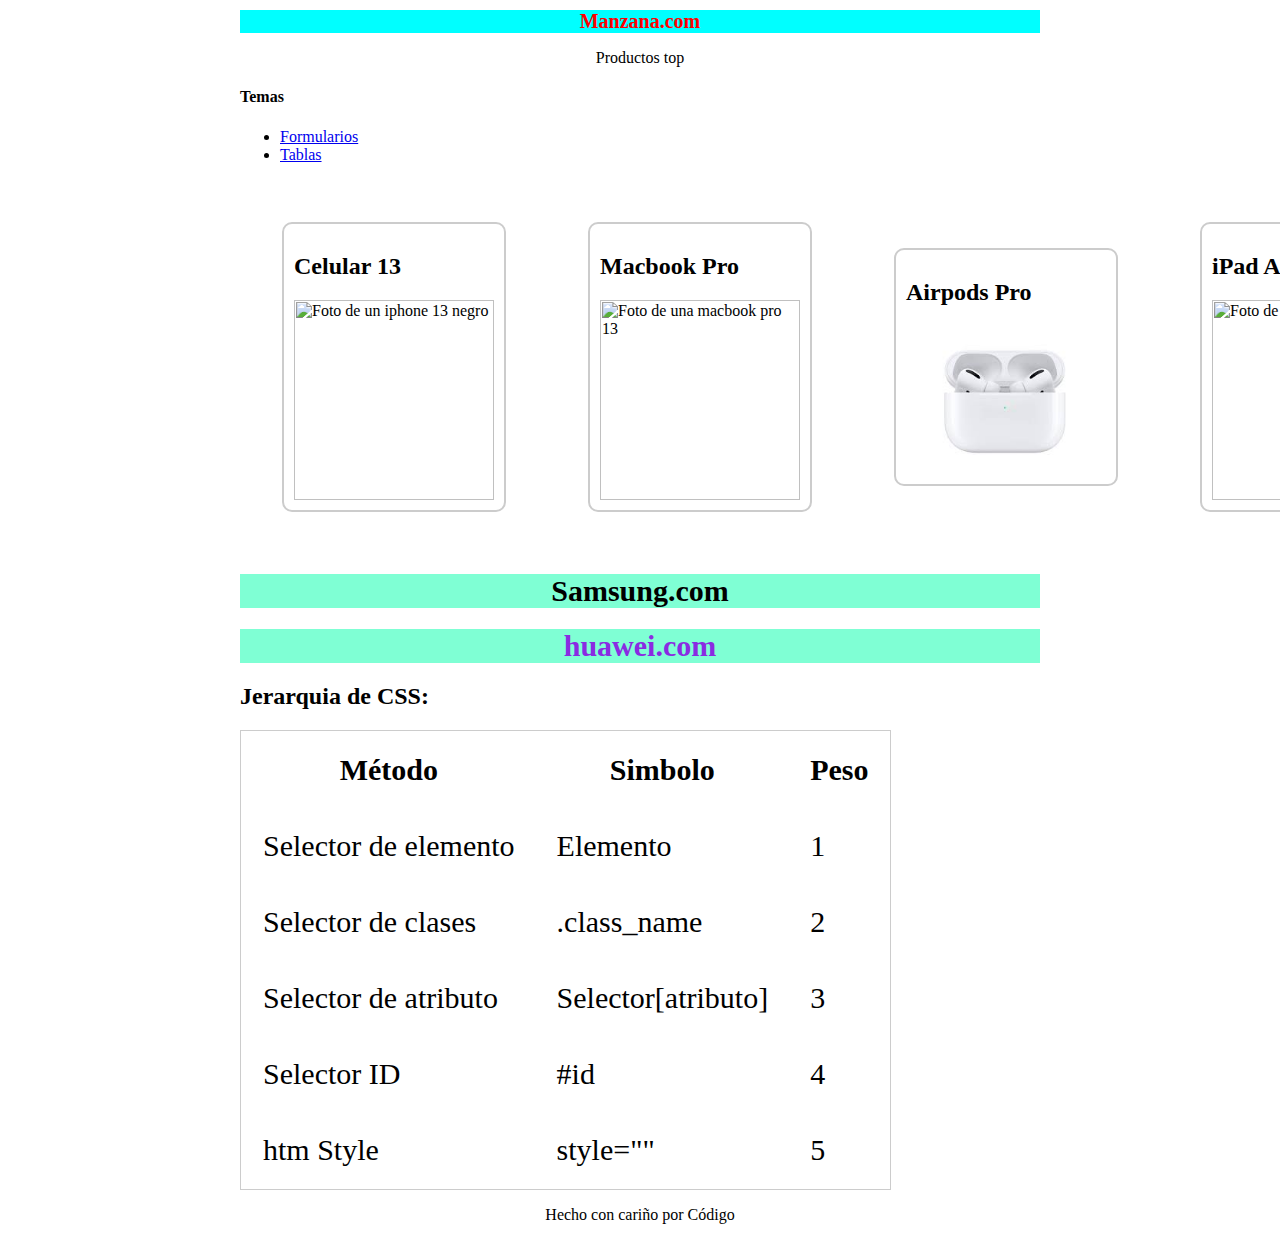
==== index.html @ 1bb80395 "cambio clase" ====
<html>
    <head>
        <title>
            Inicio
        </title>
        <link rel="stylesheet" href="./CSS/style.css">
        <style>
            #div_temas {
                display: none;
            }
        </style>
    </head>
    <body>
        <div style="width: 800px; margin: 10px auto;">
            <header>
                <h1 style="text-align: center; color: red;">Manzana.com</h1>
                <p style="text-align: center;">Productos top</p>
            </header>
            <main>
                <div>
                    <div id="div_temas" style="display: block !important;">
                    <h4>Temas</h4>
                    <ul>
                        <li>
                            <a href="./formulario.html">Formularios</a>
                        </li>
                        <li>
                            <a href="./tablas.html">Tablas</a>
                        </li>
                    </ul>
                </div>
                <!--Heading o cabecera CTRL + } -->
            <table>
                <tr>
                    <td>
                        <div style="border: 2px solid #ccc; border-radius: 10px; padding: 10px; margin: 20px;">
                            <h2>Celular 13</h2>
                            <img width="200px" src="https://encrypted-tbn0.gstatic.com/images?q=tbn:ANd9GcRA28cm46ApEjEiconLE2rIgTovCTDzkXQWAA&usqp=CAU" alt="Foto de un iphone 13 negro">
                        </div> 
                    </td>
                    <td>
                        <div style="border: 2px solid #ccc; border-radius: 10px; padding: 10px; margin: 20px;">
                            <h2>Macbook Pro</h2>
                            <img width="200px" src="https://www.apple.com/v/macbook-air-m1/b/images/overview/compare/compare_mbp_13__9j7gq7j09le6_large.png" alt="Foto de una macbook pro 13">
                        </div>
                    </td>
                    <td>
                        <div style="border: 2px solid #ccc; border-radius: 10px; padding: 10px; margin: 20px;">
                            <h2>Airpods Pro</h2>
                            <img width="200px" src="[data-uri]" alt="Foto de unos airpods pro">
                        </div>
                    </td>
                    <td>
                        <div style="border: 2px solid #ccc; border-radius: 10px; padding: 10px; margin: 20px;">
                            <h2>iPad Air</h2>
                            <img width="200px" src="https://encrypted-tbn0.gstatic.com/images?q=tbn:ANd9GcT-ZgBrZdkx1jbsvE44vTc5y2Tc2Fn3pW2UWA&usqp=CAU" alt="Foto de un ipad pro">
                        </div>
                    </td>
                </tr>
            </table>
            <!-- COMENTARIO -->
            <h1 class="titulo" role="titulo">Samsung.com</h1>
            <h1 class="titulo" role="titulo" id="titulo_huawei">huawei.com</h1>
            <h2>Jerarquia de CSS:</h2>
            <table class="big_table">
                <tr>
                    <th>Método</th>
                    <th>Simbolo</th>
                    <th>Peso</th>
                </tr>
                <tr>
                    <td>Selector de elemento</td>
                    <td>Elemento</td>
                    <td>1</td>
                </tr>
                <tr>
                    <td>Selector de clases</td>
                    <td>.class_name</td>
                    <td>2</td>
                </tr>
                <tr>
                    <td>Selector de atributo</td>
                    <td>Selector[atributo]</td>
                    <td>3</td>
                </tr>
                <tr>
                    <td>Selector ID</td>
                    <td>#id</td>
                    <td>4</td>
                </tr>
                <tr>
                    <td>htm Style</td>
                    <td>style=""</td>
                    <td>5</td>
                </tr>
            </table>
            </main>
            <footer>
                <p style="text-align: center;">Hecho con cariño por Código</p>
            </footer>
        </div></div>
    </body>
</html>
---- CSS/style.css ----
/* Selectores*/
h1{
    color: green;
    background-color: aqua;
    text-align: center;
    font-size: 20px;
}

h1[role="titulo"]{
    color: black;
}

.titulo {
    color: red;
    font-size: 30px;
    background-color: aquamarine;
}

#titulo_huawei {
    color: blueviolet;
}

#div_temas {
    display: none !important;
}

.big_table{
    font-size: 30px;
    border: 1px solid #ccc;
}

.big_table th,td {
    padding: 20px;
}
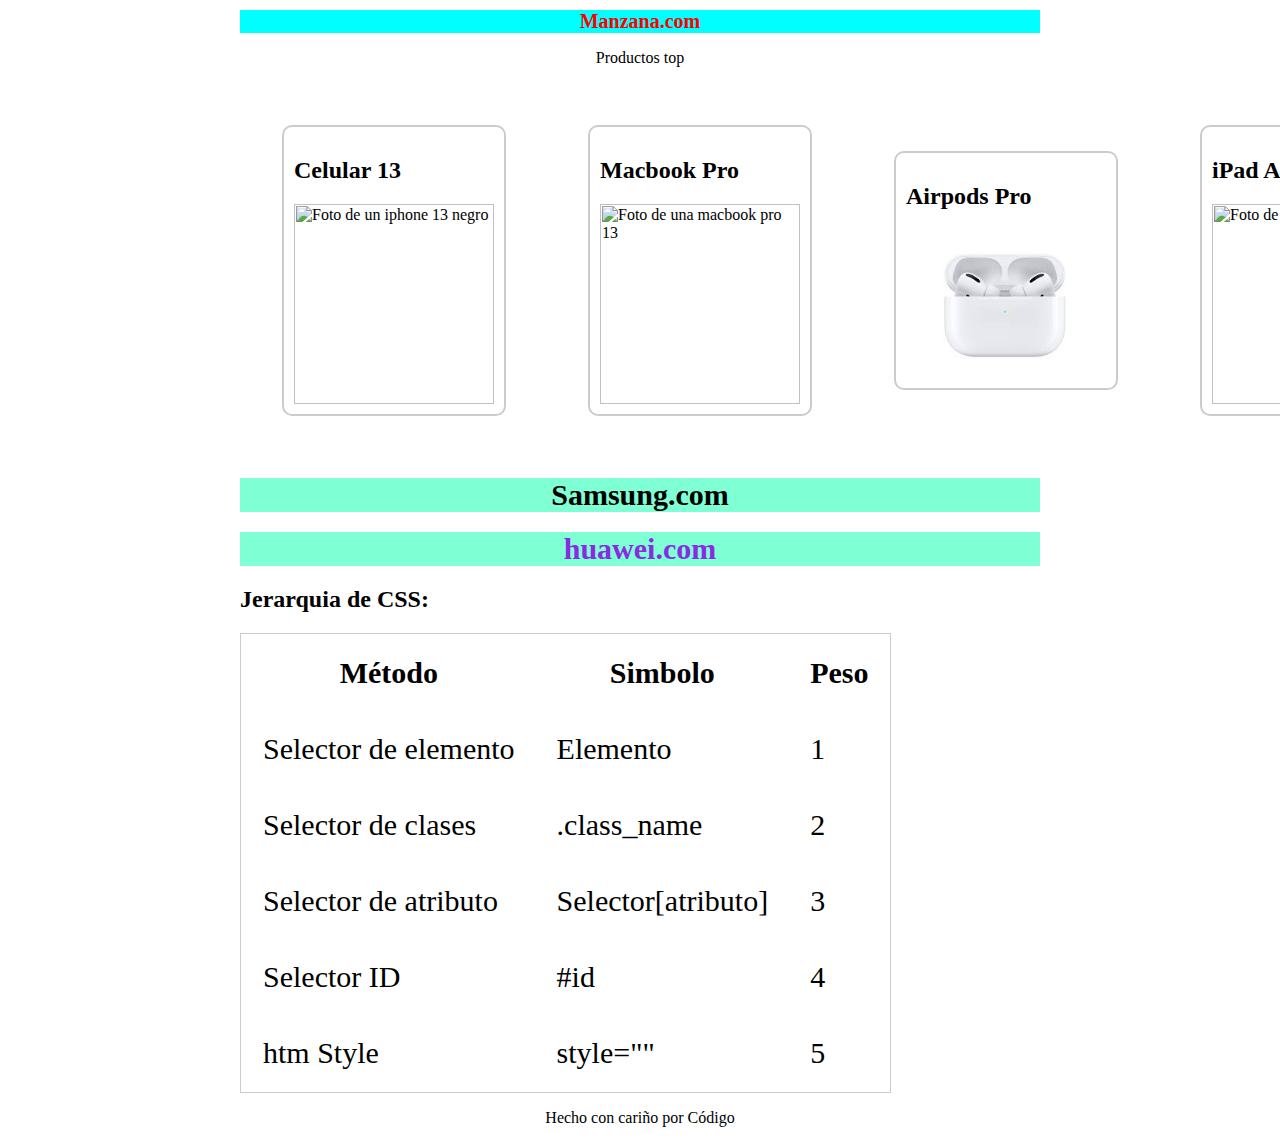
==== commit 1eba52f4: "cambio index" ====
--- a/index.html
+++ b/index.html
@@ -18,7 +18,7 @@
             </header>
             <main>
                 <div>
-                    <div id="div_temas" style="display: block !important;">
+                    <div id="div_temas" style="display: block;">
                     <h4>Temas</h4>
                     <ul>
                         <li>
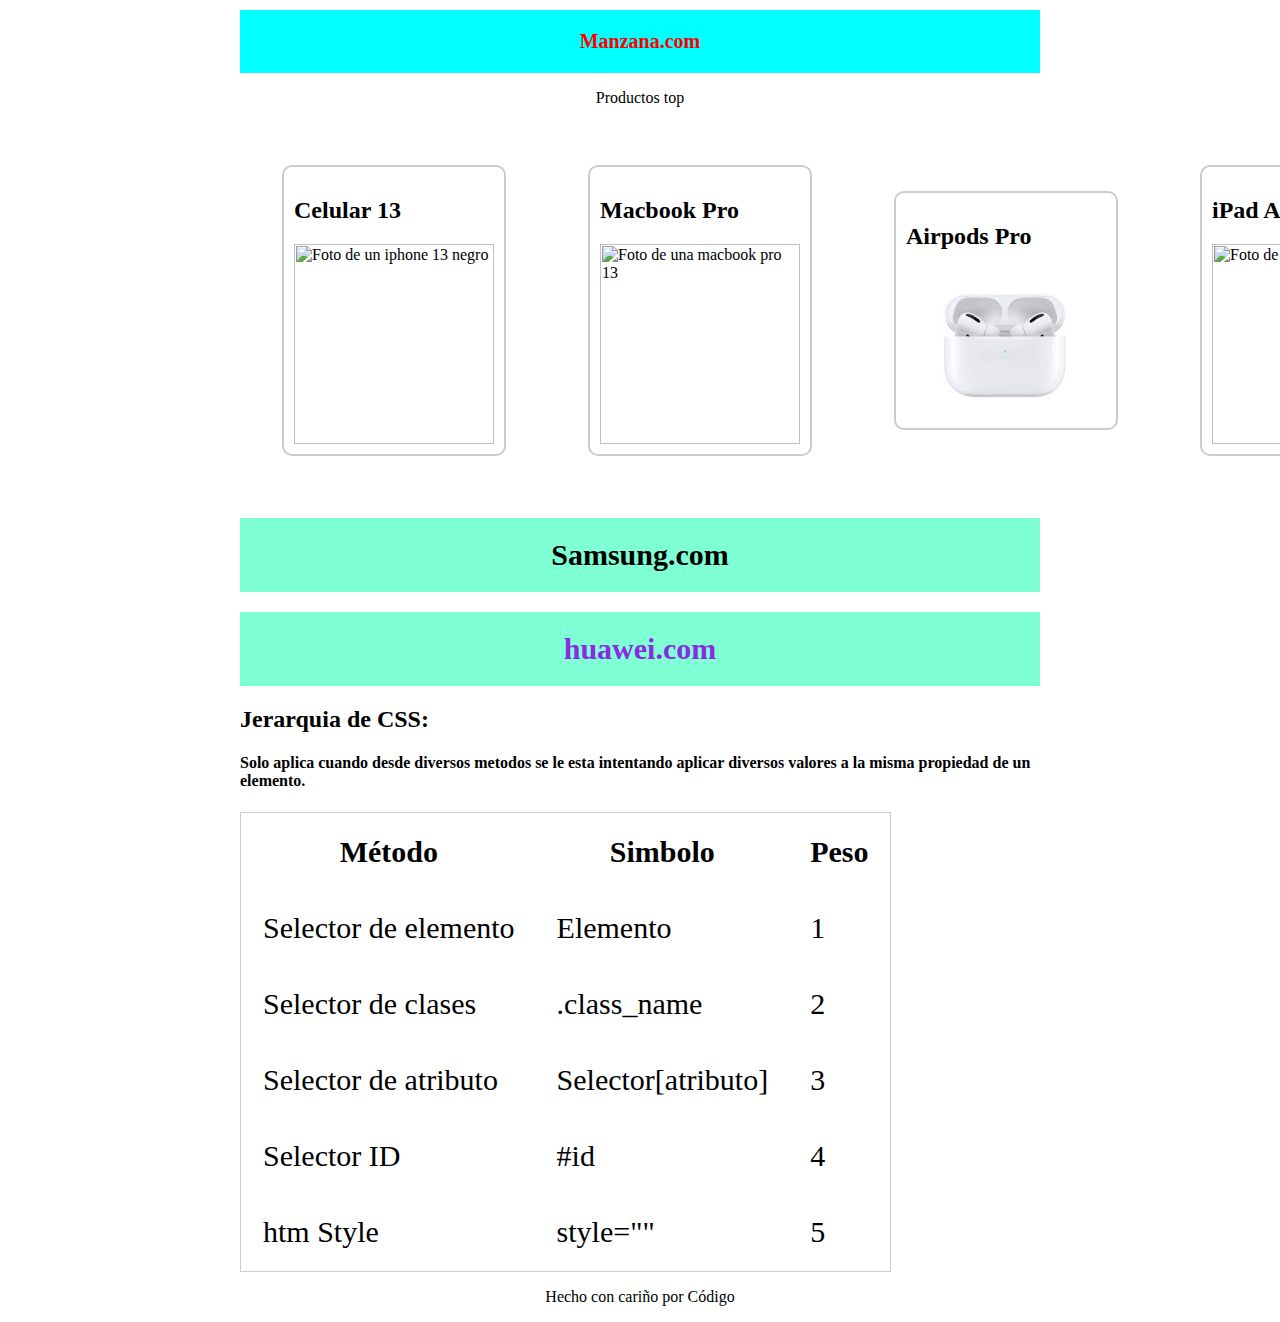
==== commit 924eb449: "nuevo cambio 2" ====
--- a/index.html
+++ b/index.html
@@ -62,6 +62,7 @@
             <h1 class="titulo" role="titulo">Samsung.com</h1>
             <h1 class="titulo" role="titulo" id="titulo_huawei">huawei.com</h1>
             <h2>Jerarquia de CSS:</h2>
+            <h4>Solo aplica cuando desde diversos metodos se le esta intentando aplicar diversos valores a la misma propiedad de un elemento.</h4>
             <table class="big_table">
                 <tr>
                     <th>Método</th>
--- a/CSS/style.css
+++ b/CSS/style.css
@@ -2,6 +2,7 @@
 h1{
     color: green;
     background-color: aqua;
+    padding: 20px;
     text-align: center;
     font-size: 20px;
 }
@@ -29,6 +30,6 @@
     border: 1px solid #ccc;
 }
 
-.big_table th,td {
+.big_table th, td {
     padding: 20px;
 }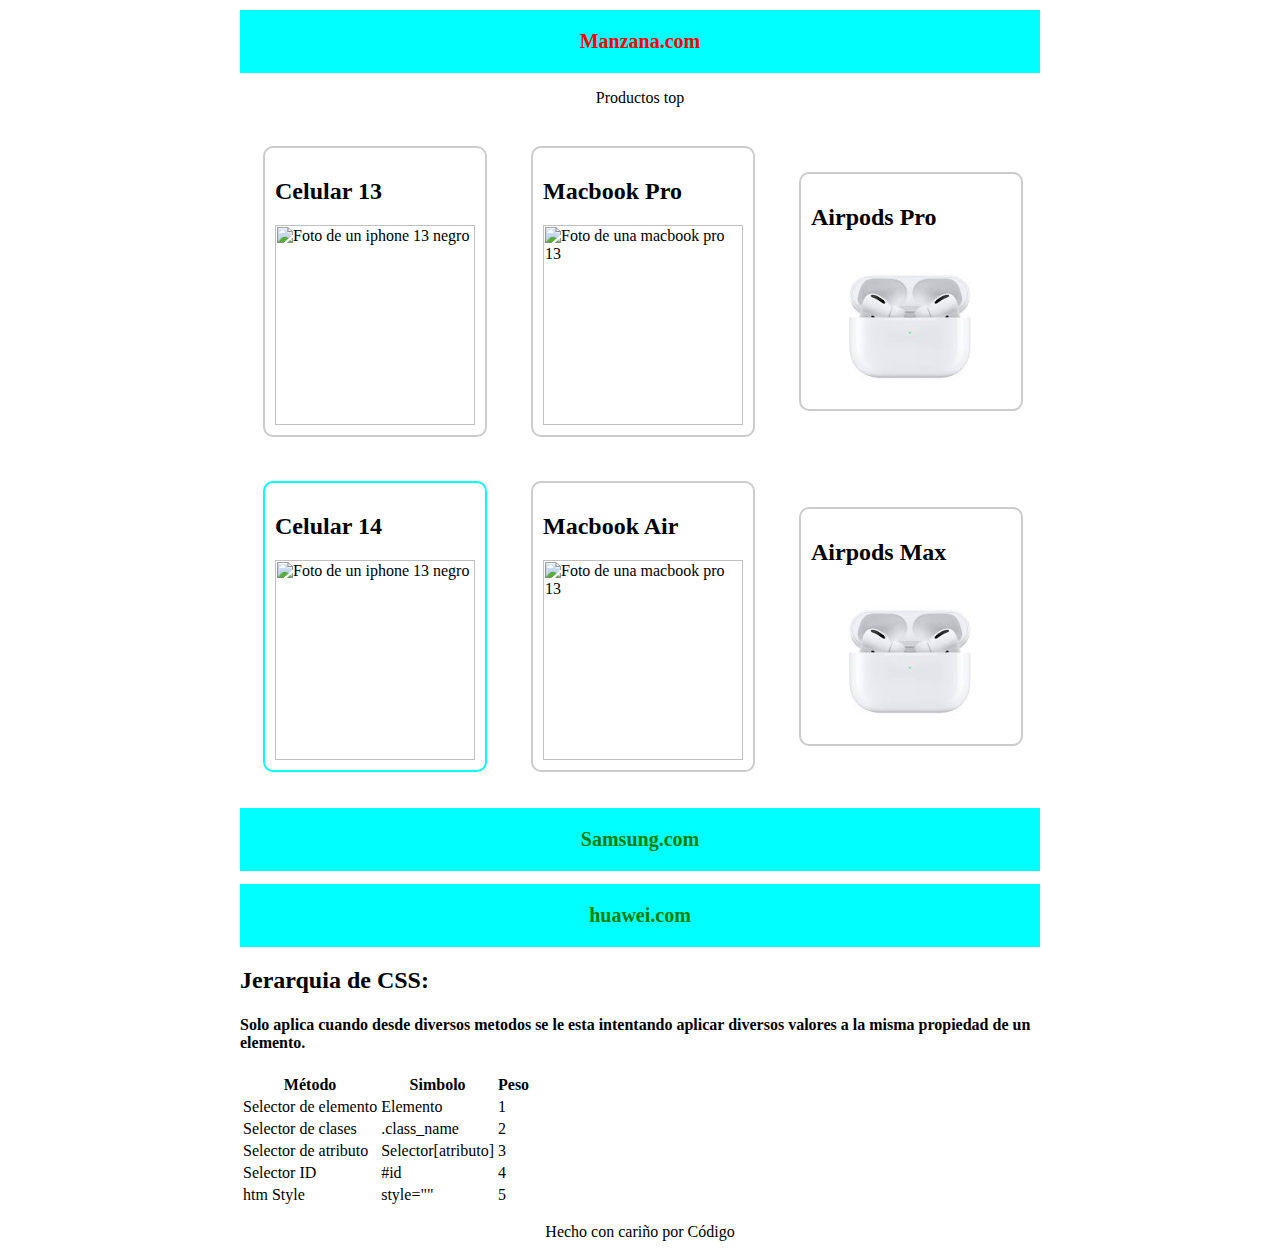
==== commit 5a9931b5: "nuevo cambios" ====
--- a/index.html
+++ b/index.html
@@ -33,7 +33,10 @@
             <table>
                 <tr>
                     <td>
-                        <div style="border: 2px solid #ccc; border-radius: 10px; padding: 10px; margin: 20px;">
+                        <div style="border: 2px solid #ccc; 
+                        border-radius: 10px;
+                         padding: 10px;
+                          margin: 20px;">
                             <h2>Celular 13</h2>
                             <img width="200px" src="https://encrypted-tbn0.gstatic.com/images?q=tbn:ANd9GcRA28cm46ApEjEiconLE2rIgTovCTDzkXQWAA&usqp=CAU" alt="Foto de un iphone 13 negro">
                         </div> 
@@ -50,10 +53,24 @@
                             <img width="200px" src="[data-uri]" alt="Foto de unos airpods pro">
                         </div>
                     </td>
+                </tr>
+                <tr>
+                    <td>
+                        <div class="product_cell">
+                            <h2>Celular 14</h2>
+                            <img width="200px" src="2wCEAAoHCBIUEhISFRIREhISGBERGBIREhERERERGBQZGRgUGBgcIS4lHB4rHxgYJjgmKy8xNTU1GiQ7QDs0Py40NTEBDAwMEA8QGRISGDQhISU0NjE0MTU0NDQxMTQ0NDQ0MTE0NDQ0NDQxNDQ0NDQ0NDExNDExNDQxNDE0MTQ0MTRAMf" alt="Foto de un iphone 13 negro">
+                        </div> 
+                    </td>
                     <td>
                         <div style="border: 2px solid #ccc; border-radius: 10px; padding: 10px; margin: 20px;">
-                            <h2>iPad Air</h2>
-                            <img width="200px" src="https://encrypted-tbn0.gstatic.com/images?q=tbn:ANd9GcT-ZgBrZdkx1jbsvE44vTc5y2Tc2Fn3pW2UWA&usqp=CAU" alt="Foto de un ipad pro">
+                            <h2>Macbook Air</h2>
+                            <img width="200px" src="https://www.apple.com/v/macbook-air-m1/b/images/overview/compare/compare_mbp_13__9j7gq7j09le6_large.png" alt="Foto de una macbook pro 13">
+                        </div>
+                    </td>
+                    <td>
+                        <div style="border: 2px solid #ccc; border-radius: 10px; padding: 10px; margin: 20px;">
+                            <h2>Airpods Max</h2>
+                            <img width="200px" src="[data-uri]" alt="Foto de unos airpods pro">
                         </div>
                     </td>
                 </tr>
--- a/CSS/style.css
+++ b/CSS/style.css
@@ -7,7 +7,8 @@
     font-size: 20px;
 }
 
-h1[role="titulo"]{
+
+/*h1[role="titulo"]{
     color: black;
 }
 
@@ -19,17 +20,23 @@
 
 #titulo_huawei {
     color: blueviolet;
-}
+}*/
 
 #div_temas {
     display: none !important;
 }
 
-.big_table{
-    font-size: 30px;
+.product_cell {
+    border: 2px solid aqua; 
+                        border-radius: 10px;
+                         padding: 10px;
+                          margin: 20px;
+}
+/*.big_table{
+    font-size: 20px;
     border: 1px solid #ccc;
 }
 
 .big_table th, td {
-    padding: 20px;
-}+    padding: 10px;
+}*/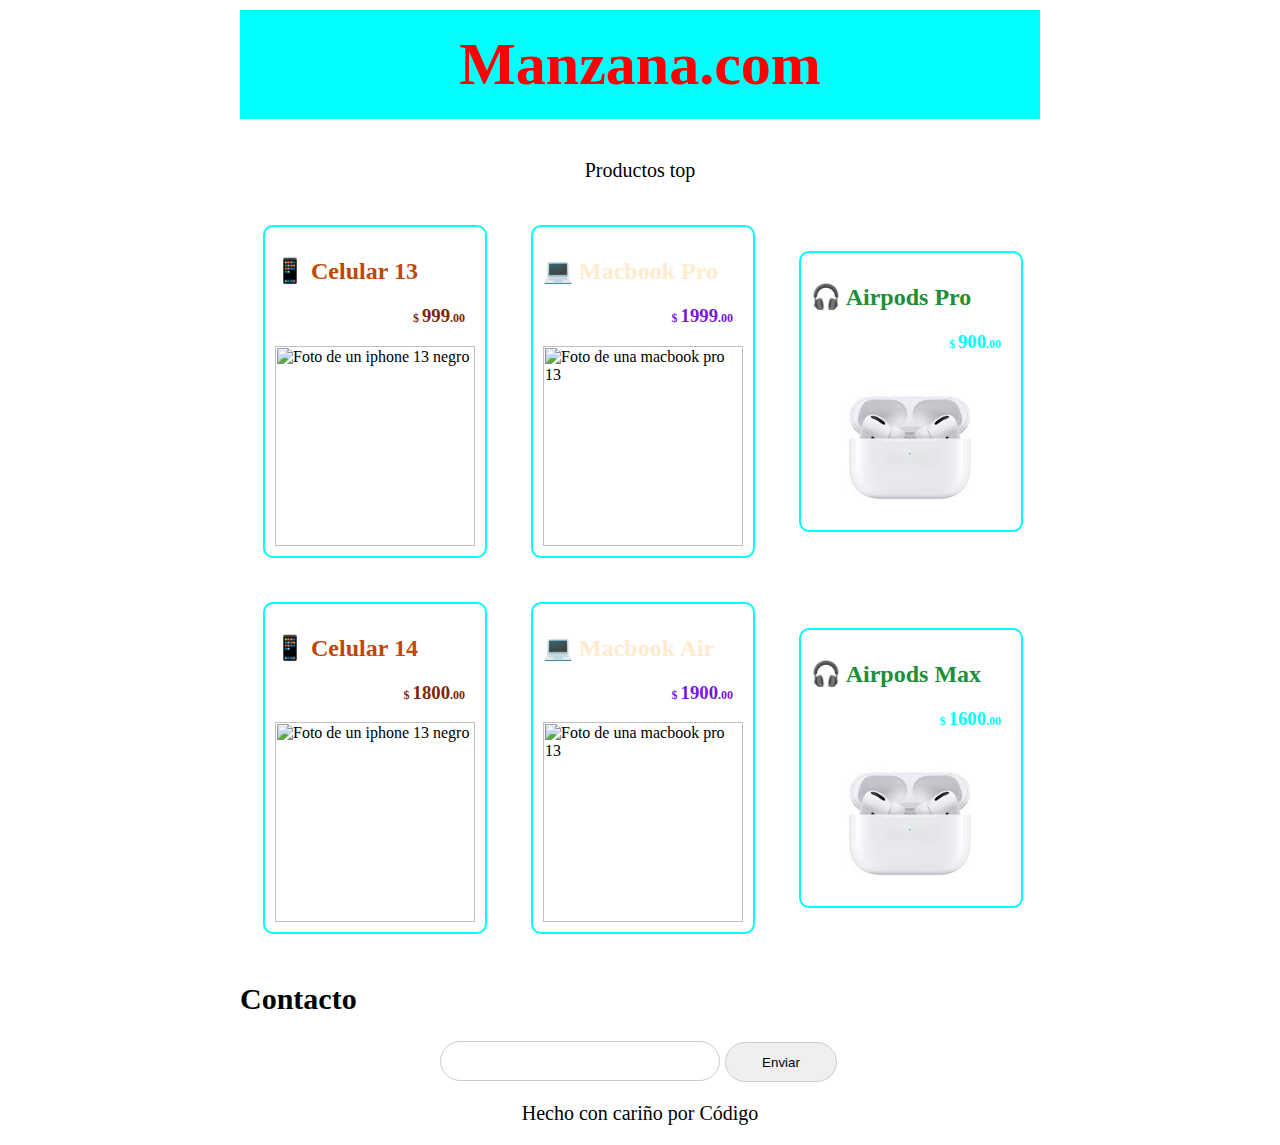
==== commit 34d69267: "cambio12092022" ====
--- a/index.html
+++ b/index.html
@@ -33,49 +33,53 @@
             <table>
                 <tr>
                     <td>
-                        <div style="border: 2px solid #ccc; 
-                        border-radius: 10px;
-                         padding: 10px;
-                          margin: 20px;">
+                        <div class="product_cell celular">
                             <h2>Celular 13</h2>
+                            <h3 class="price">999</h3>
                             <img width="200px" src="https://encrypted-tbn0.gstatic.com/images?q=tbn:ANd9GcRA28cm46ApEjEiconLE2rIgTovCTDzkXQWAA&usqp=CAU" alt="Foto de un iphone 13 negro">
                         </div> 
                     </td>
                     <td>
-                        <div style="border: 2px solid #ccc; border-radius: 10px; padding: 10px; margin: 20px;">
+                        <div class="product_cell laptop">
                             <h2>Macbook Pro</h2>
+                            <h3 class="price">1999</h3>
                             <img width="200px" src="https://www.apple.com/v/macbook-air-m1/b/images/overview/compare/compare_mbp_13__9j7gq7j09le6_large.png" alt="Foto de una macbook pro 13">
                         </div>
                     </td>
                     <td>
-                        <div style="border: 2px solid #ccc; border-radius: 10px; padding: 10px; margin: 20px;">
+                        <div class="product_cell audifonos">
                             <h2>Airpods Pro</h2>
+                            <h3 class="price">900</h3>
                             <img width="200px" src="[data-uri]" alt="Foto de unos airpods pro">
                         </div>
                     </td>
                 </tr>
                 <tr>
                     <td>
-                        <div class="product_cell">
+                        <div class="product_cell celular">
                             <h2>Celular 14</h2>
-                            <img width="200px" src="2wCEAAoHCBIUEhISFRIREhISGBERGBIREhERERERGBQZGRgUGBgcIS4lHB4rHxgYJjgmKy8xNTU1GiQ7QDs0Py40NTEBDAwMEA8QGRISGDQhISU0NjE0MTU0NDQxMTQ0NDQ0MTE0NDQ0NDQxNDQ0NDQ0NDExNDExNDQxNDE0MTQ0MTRAMf" alt="Foto de un iphone 13 negro">
+                            <h3 class="price">1800</h3>
+                            <img width="200px" src="https://encrypted-tbn0.gstatic.com/images?q=tbn:ANd9GcTZQIPtoxjwwWdMnIzrOJzYiEZZdFvk2pIydw&usqp=CAU" alt="Foto de un iphone 13 negro">
                         </div> 
                     </td>
                     <td>
-                        <div style="border: 2px solid #ccc; border-radius: 10px; padding: 10px; margin: 20px;">
+                        <div class="product_cell laptop">
                             <h2>Macbook Air</h2>
-                            <img width="200px" src="https://www.apple.com/v/macbook-air-m1/b/images/overview/compare/compare_mbp_13__9j7gq7j09le6_large.png" alt="Foto de una macbook pro 13">
+                            <h3 class="price">1900</h3>
+                            <img width="200px" src="https://encrypted-tbn0.gstatic.com/images?q=tbn:ANd9GcQk-EZYbHugIlZm9E9uGJ4rmsQlwd7tsGSO_Q&usqp=CAU" alt="Foto de una macbook pro 13">
                         </div>
                     </td>
                     <td>
-                        <div style="border: 2px solid #ccc; border-radius: 10px; padding: 10px; margin: 20px;">
+                        <div class="product_cell audifonos">
                             <h2>Airpods Max</h2>
+                            <h3 class="price">1600</h3>
                             <img width="200px" src="[data-uri]" alt="Foto de unos airpods pro">
                         </div>
                     </td>
                 </tr>
             </table>
             <!-- COMENTARIO -->
+            <div  id="div_temas" style="display: block;">
             <h1 class="titulo" role="titulo">Samsung.com</h1>
             <h1 class="titulo" role="titulo" id="titulo_huawei">huawei.com</h1>
             <h2>Jerarquia de CSS:</h2>
@@ -111,7 +115,16 @@
                     <td>style=""</td>
                     <td>5</td>
                 </tr>
-            </table>
+            </table></div>
+            <section>
+                <h2>Contacto</h2>
+                <div class="div_form">
+                    <form action="#">
+                        <input type="text" name="" id="">
+                        <button type="submit">Enviar</button>
+                    </form>
+                </div>
+            </section>
             </main>
             <footer>
                 <p style="text-align: center;">Hecho con cariño por Código</p>
--- a/CSS/style.css
+++ b/CSS/style.css
@@ -1,10 +1,14 @@
 /* Selectores*/
+:root {
+    font-size: 20px;
+}
+
 h1{
     color: green;
     background-color: aqua;
     padding: 20px;
     text-align: center;
-    font-size: 20px;
+    font-size: 3rem;
 }
 
 
@@ -32,6 +36,58 @@
                          padding: 10px;
                           margin: 20px;
 }
+.product_cell:hover{
+    border: 3px dashed rebeccapurple;
+    box-shadow: 0px 0px 10px red;
+    cursor: grab;
+}
+
+.product_cell:hover > img{
+    opacity: 50%;
+    border: 4px solid black;
+}
+
+.laptop > h2 {
+    color: blanchedalmond;
+}
+
+.laptop > h2::before {
+    content: "💻 ";
+}
+
+.laptop > h3 {
+    color: rgb(119, 23, 221);
+    text-align: right;
+    padding-right: 10px;
+}
+
+.celular > h2 {
+    color: rgb(189, 72, 8);
+}
+
+.celular > h2::before {
+    content: "📱 ";
+}
+
+.celular > h3 {
+    color: rgb(122, 38, 10);
+    text-align: right;
+    padding-right: 10px;
+}
+
+.audifonos > h2 {
+    color: rgb(28, 143, 59);
+}
+
+.audifonos > h2::before {
+    content: "🎧 ";
+}
+
+.audifonos > h3 {
+    color: aqua;
+    text-align: right;
+    padding-right: 10px;
+}
 /*.big_table{
     font-size: 20px;
     border: 1px solid #ccc;
@@ -39,4 +95,51 @@
 
 .big_table th, td {
     padding: 10px;
-}*/+}*/
+.div_form {
+    width: 400px;
+    margin: 20px auto;
+}
+
+.div_form > form > input{
+    height: 40px;
+    border: 1px solid #ccc;
+    border-radius: 20px;
+    width: 70%;
+    font-size: 15px;
+    padding-left: 10px;
+    outline: none;
+}
+
+.div_form > form > input:focus {
+    border: 1px solid blue;
+}
+
+.div_form > form > button {
+    height: 40px;
+    border: 1px solid #ccc;
+    border-radius: 20px;
+    width: 28%; 
+    outline: none;
+}
+
+.div_form > form > button:hover {
+    background-color: #777;
+    border: none;
+    color: #fff;
+    cursor: pointer;
+}
+
+.div_form > form > button:focus {
+    border: 2px solid red;
+}
+
+.price::before{
+    content: "$ ";
+    font-size: 12px;
+}
+
+.price::after{
+    content: ".00 ";
+    font-size: 12px;
+}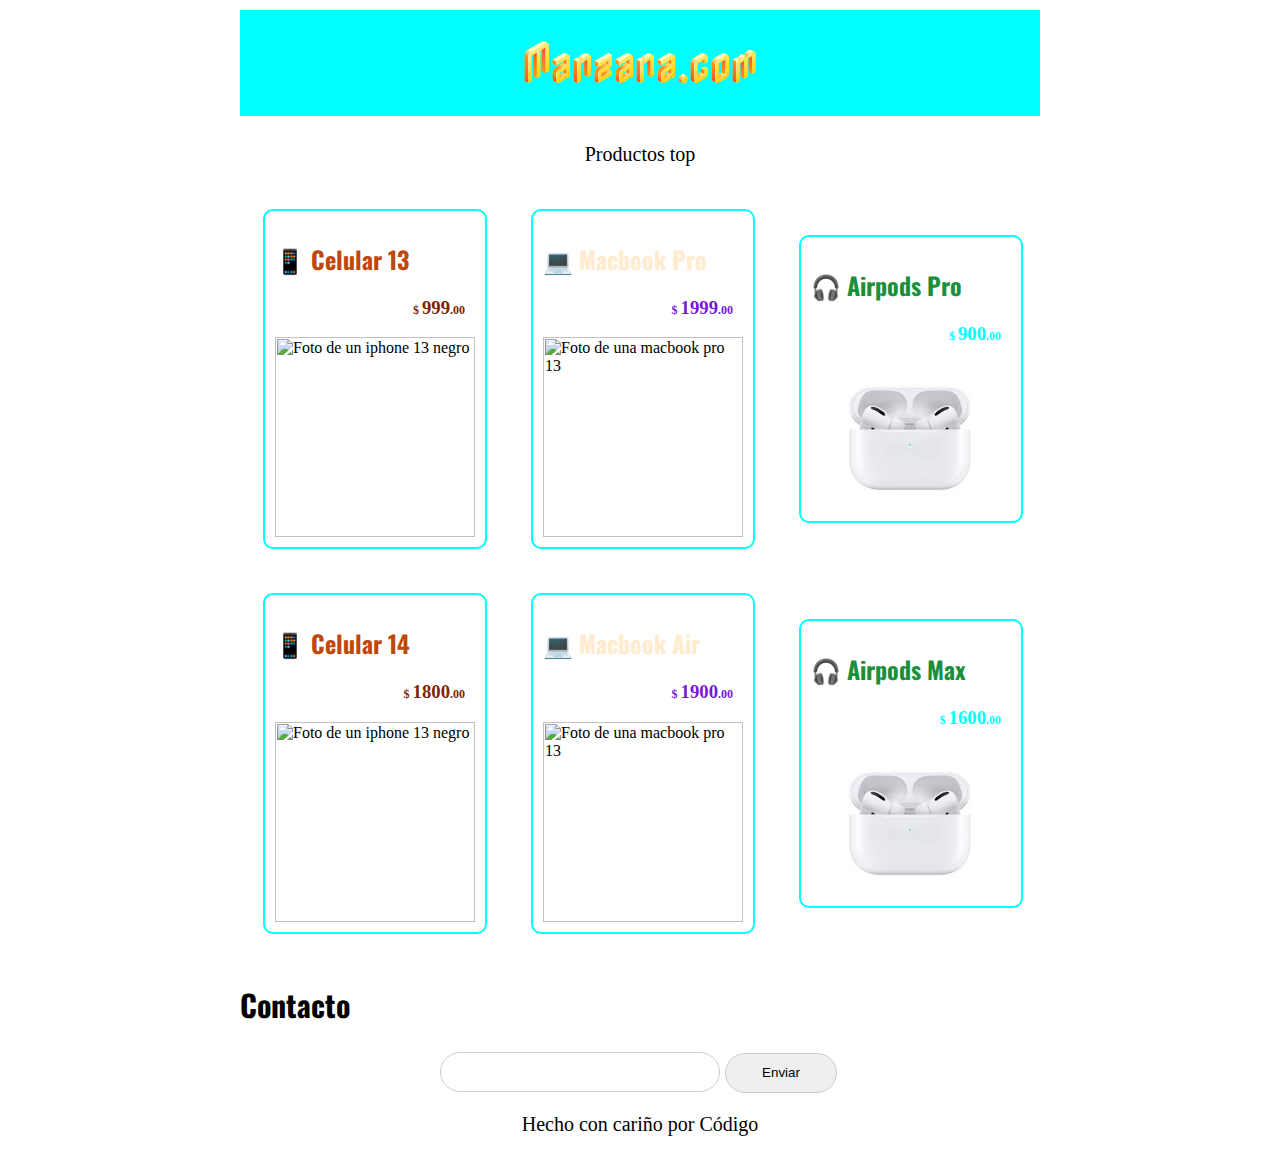
==== commit dad6d33d: "clase 15092022" ====
--- a/index.html
+++ b/index.html
@@ -4,6 +4,8 @@
             Inicio
         </title>
         <link rel="stylesheet" href="./CSS/style.css">
+        <link href="https://fonts.googleapis.com/css2?family=Nabla&display=swap" rel="stylesheet">
+        <link href="https://fonts.googleapis.com/css2?family=Nabla&family=Oswald:wght@200;300;400;500;600;700&display=swap" rel="stylesheet">
         <style>
             #div_temas {
                 display: none;
--- a/CSS/style.css
+++ b/CSS/style.css
@@ -8,9 +8,13 @@
     background-color: aqua;
     padding: 20px;
     text-align: center;
-    font-size: 3rem;
+    font-family: 'Nabla', cursive;
+    
 }
 
+h2{
+    font-family: 'Oswald', sans-serif;
+}
 
 /*h1[role="titulo"]{
     color: black;
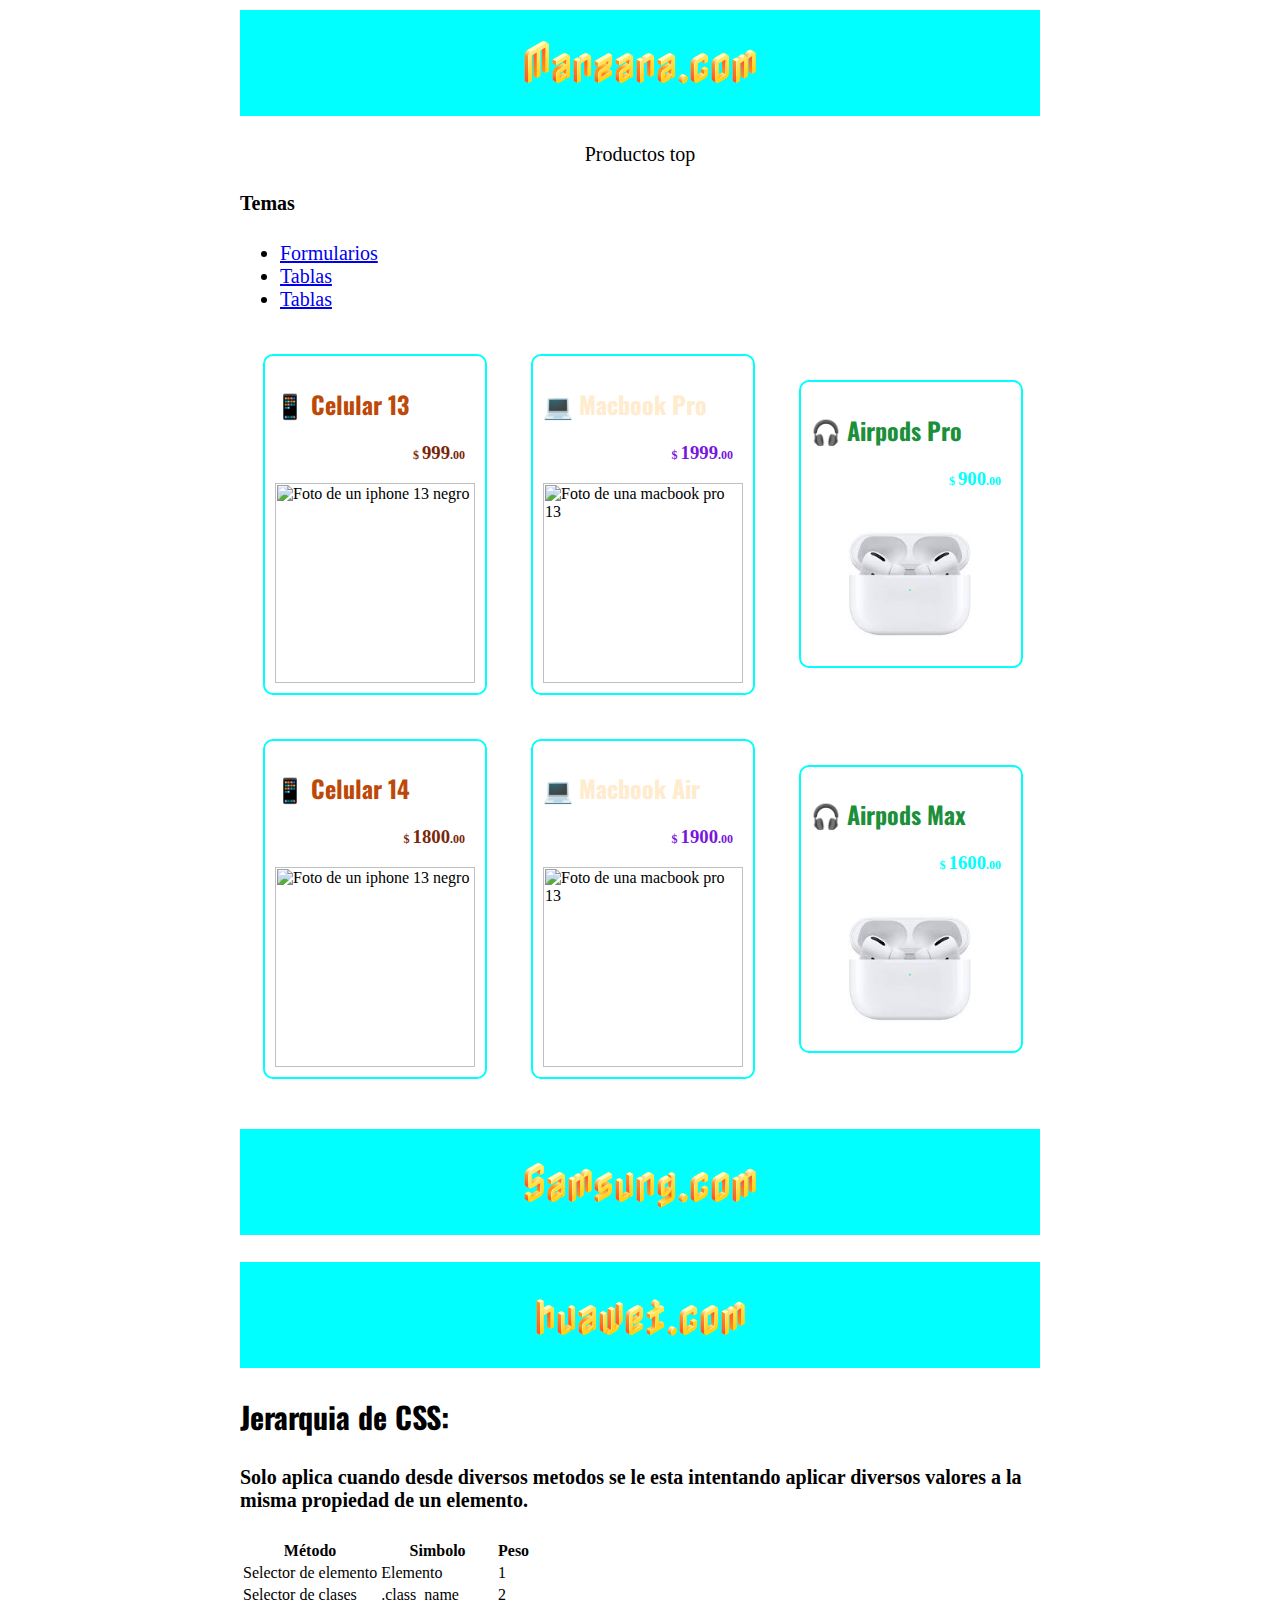
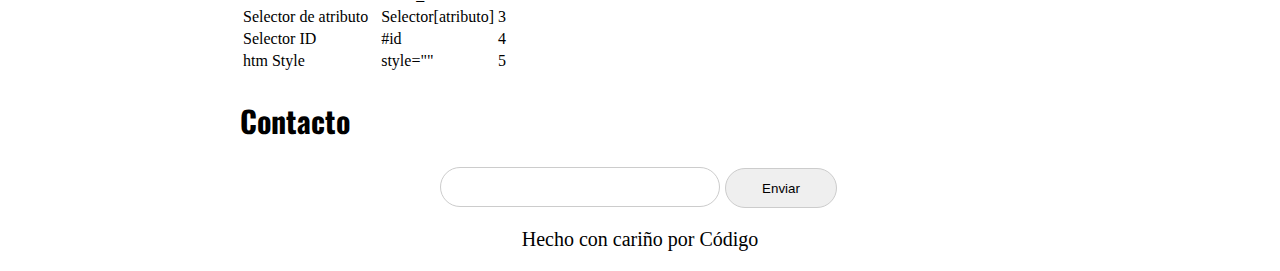
==== commit cf288754: "clase 15092022 1" ====
--- a/index.html
+++ b/index.html
@@ -28,6 +28,9 @@
                         </li>
                         <li>
                             <a href="./tablas.html">Tablas</a>
+                        </li>
+                        <li>
+                            <a href="./reto1.html">Tablas</a>
                         </li>
                     </ul>
                 </div>
--- a/CSS/style.css
+++ b/CSS/style.css
@@ -31,7 +31,7 @@
 }*/
 
 #div_temas {
-    display: none !important;
+    display: block;
 }
 
 .product_cell {
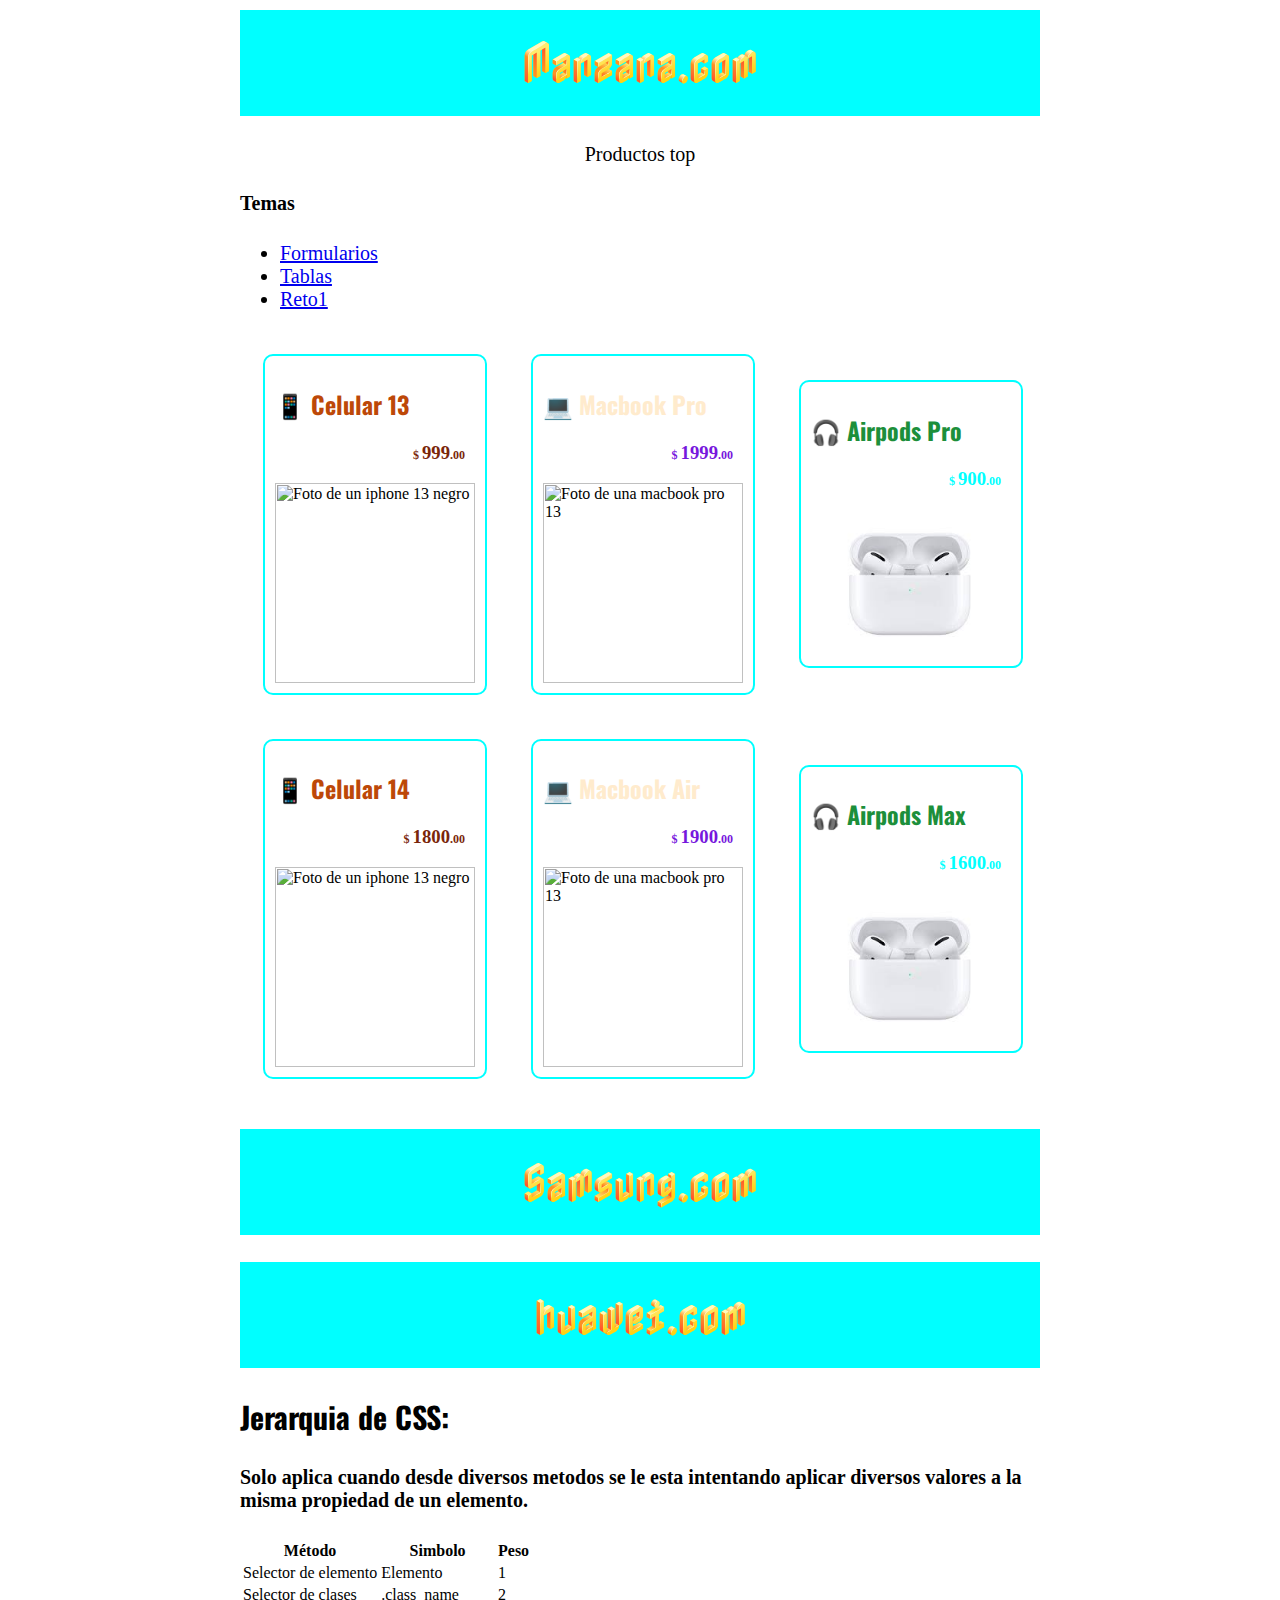
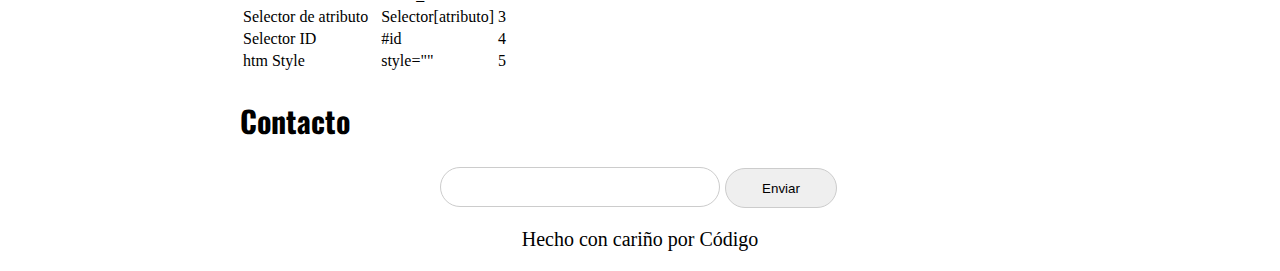
==== commit 19824c40: "clase 150920222" ====
--- a/index.html
+++ b/index.html
@@ -30,7 +30,7 @@
                             <a href="./tablas.html">Tablas</a>
                         </li>
                         <li>
-                            <a href="./reto1.html">Tablas</a>
+                            <a href="./reto1.html">Reto1</a>
                         </li>
                     </ul>
                 </div>
